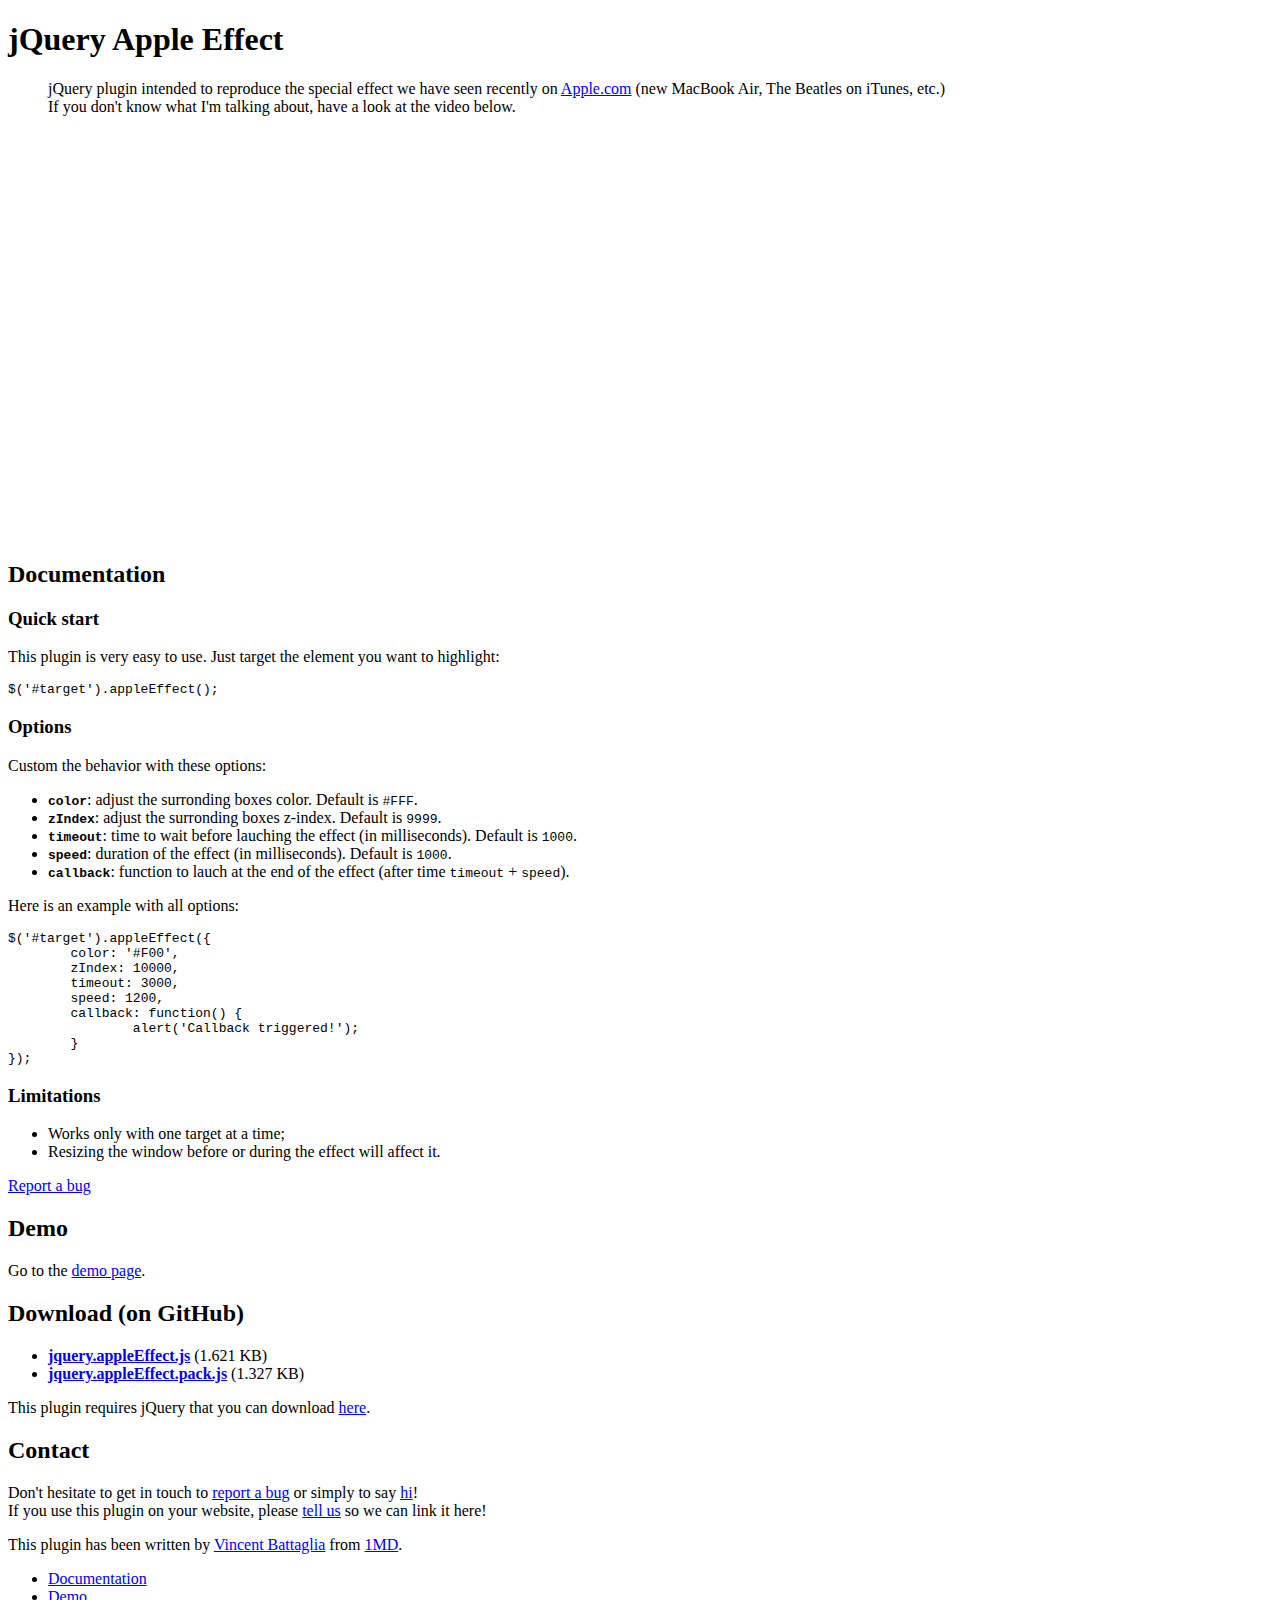
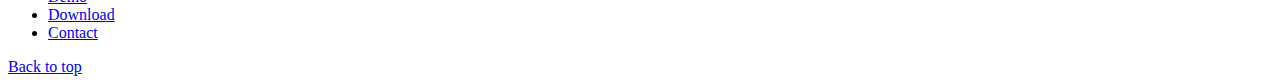
==== site/index.html @ 36664d31 "Link to GitHub" ====
<!DOCTYPE html PUBLIC "-//W3C//DTD XHTML 1.0 Strict//EN"
	"http://www.w3.org/TR/xhtml1/DTD/xhtml1-strict.dtd">

<html xmlns="http://www.w3.org/1999/xhtml" xml:lang="en" lang="en">
<head>
	<meta http-equiv="Content-Type" content="text/html; charset=utf-8"/>
	<title>jQuery Apple Effect</title>
	<link rel="stylesheet" href="main.css" type="text/css" />
	<script type="text/javascript" src="jquery.js"></script>
	<script type="text/javascript" src="jquery.scrollTo.js"></script>
	<script type="text/javascript" src="main.js"></script>
</head>

<body>

<div id="content">

	<h1>jQuery Apple Effect</h1>
	<blockquote>
		<p>jQuery plugin intended to reproduce the special effect we have seen recently on <a href="http://www.apple.com">Apple.com</a> (new MacBook Air, The Beatles on iTunes, etc.)<br />If you don't know what I'm talking about, have a look at the video below.</p>
	</blockquote>
	
	<iframe src="http://player.vimeo.com/video/17434821?title=0&amp;byline=0&amp;portrait=0&amp;color=ffffff" width="540" height="405" frameborder="0"></iframe>

	<div id="documentation">
		
		<h2>Documentation</h2>
		
		<h3>Quick start</h3>
		
		<p>This plugin is very easy to use. Just target the element you want to highlight:</p>
		<pre>$('#target').appleEffect();</pre>
		
		<h3>Options</h3>
		
		<p>Custom the behavior with these options:</p>
		
		<ul>
			<li><code><strong>color</strong></code>: adjust the surronding boxes color. Default is <code>#FFF</code>.</li>
			<li><code><strong>zIndex</strong></code>: adjust the surronding boxes z-index. Default is <code>9999</code>.</li>
			<li><code><strong>timeout</strong></code>: time to wait before lauching the effect (in milliseconds). Default is <code>1000</code>.</li>
			<li><code><strong>speed</strong></code>: duration of the effect (in milliseconds). Default is <code>1000</code>.</li>
			<li><code><strong>callback</strong></code>: function to lauch at the end of the effect (after time <code>timeout</code> + <code>speed</code>).</li>
		</ul>
		
		<p>Here is an example with all options:</p>
		
		<pre>$('#target').appleEffect({
	color: '#F00',
	zIndex: 10000,
	timeout: 3000,
	speed: 1200,
	callback: function() {
		alert('Callback triggered!');
	}
});</pre>
		
		<h3>Limitations</h3>
		
		<ul>
			<li>Works only with one target at a time;</li>
			<li>Resizing the window before or during the effect will affect it.</li>
		</ul>
		
		<p><a href="mailto:vinch@1md.be?subject=I%20found%20a%20bug%20in%20jQuery%20Apple%20Effect">Report a bug</a></p>
		
	</div>

	<div id="demo">
		<h2>Demo</h2>
		<p>Go to the <a href="../demo/index.html" target="_blank">demo page</a>.</p>
	</div>

	<div id="download">
		<h2>Download (on GitHub)</h2>
		
		<ul>
			<li><strong><a href="https://github.com/vinch/jQuery-Apple-Effect/blob/master/jquery.appleEffect.js">jquery.appleEffect.js</a></strong> (1.621 KB)</li>
			<li><strong><a href="https://github.com/vinch/jQuery-Apple-Effect/blob/master/jquery.appleEffect.pack.js">jquery.appleEffect.pack.js</a></strong> (1.327 KB)</li>
		</ul>
		
		<p>This plugin requires jQuery that you can download <a href="http://docs.jquery.com/Downloading_jQuery" target="_blank">here</a>.</p>
	</div>

	<div id="contact">
		<h2>Contact</h2>
		
		<p>Don't hesitate to get in touch to <a href="mailto:vinch@1md.be?subject=I%20found%20a%20bug%20in%20jQuery%20Apple%20Effect">report a bug</a> or simply to say <a href="mailto:vinch@1md.be?subject=Hi">hi</a>!<br />If you use this plugin on your website, please <a href="mailto:vinch@1md.be?subject=I%20use%20jQuery%20Apple%20Effect%20on%20my%20website">tell us</a> so we can link it here!</p><p>This plugin has been written by <a href="http://www.vinch.be" target="_blank">Vincent Battaglia</a> from <a href="http://1md.be" target="_blank">1MD</a>.</p>
	</div>

</div>


<div id="nav">

<ul>
	<li><a href="#documentation">Documentation</a></li>
	<li><a href="#demo">Demo</a></li>
	<li><a href="#download">Download</a></li>
	<li><a href="#contact">Contact</a></li>
</ul>

<!-- AddThis Button BEGIN -->
<div class="addthis_toolbox addthis_default_style " addthis:url="http://sandbox.1md.be/jquery.appleEffect/">
<a class="addthis_counter addthis_pill_style"></a>
</div>
<script type="text/javascript">var addthis_config = {"data_track_clickback":true};</script>
<script type="text/javascript" src="http://s7.addthis.com/js/250/addthis_widget.js#username=vinch"></script>
<!-- AddThis Button END -->

</div>

<a href="#content" id="top">Back to top</a>

</body>
</html>
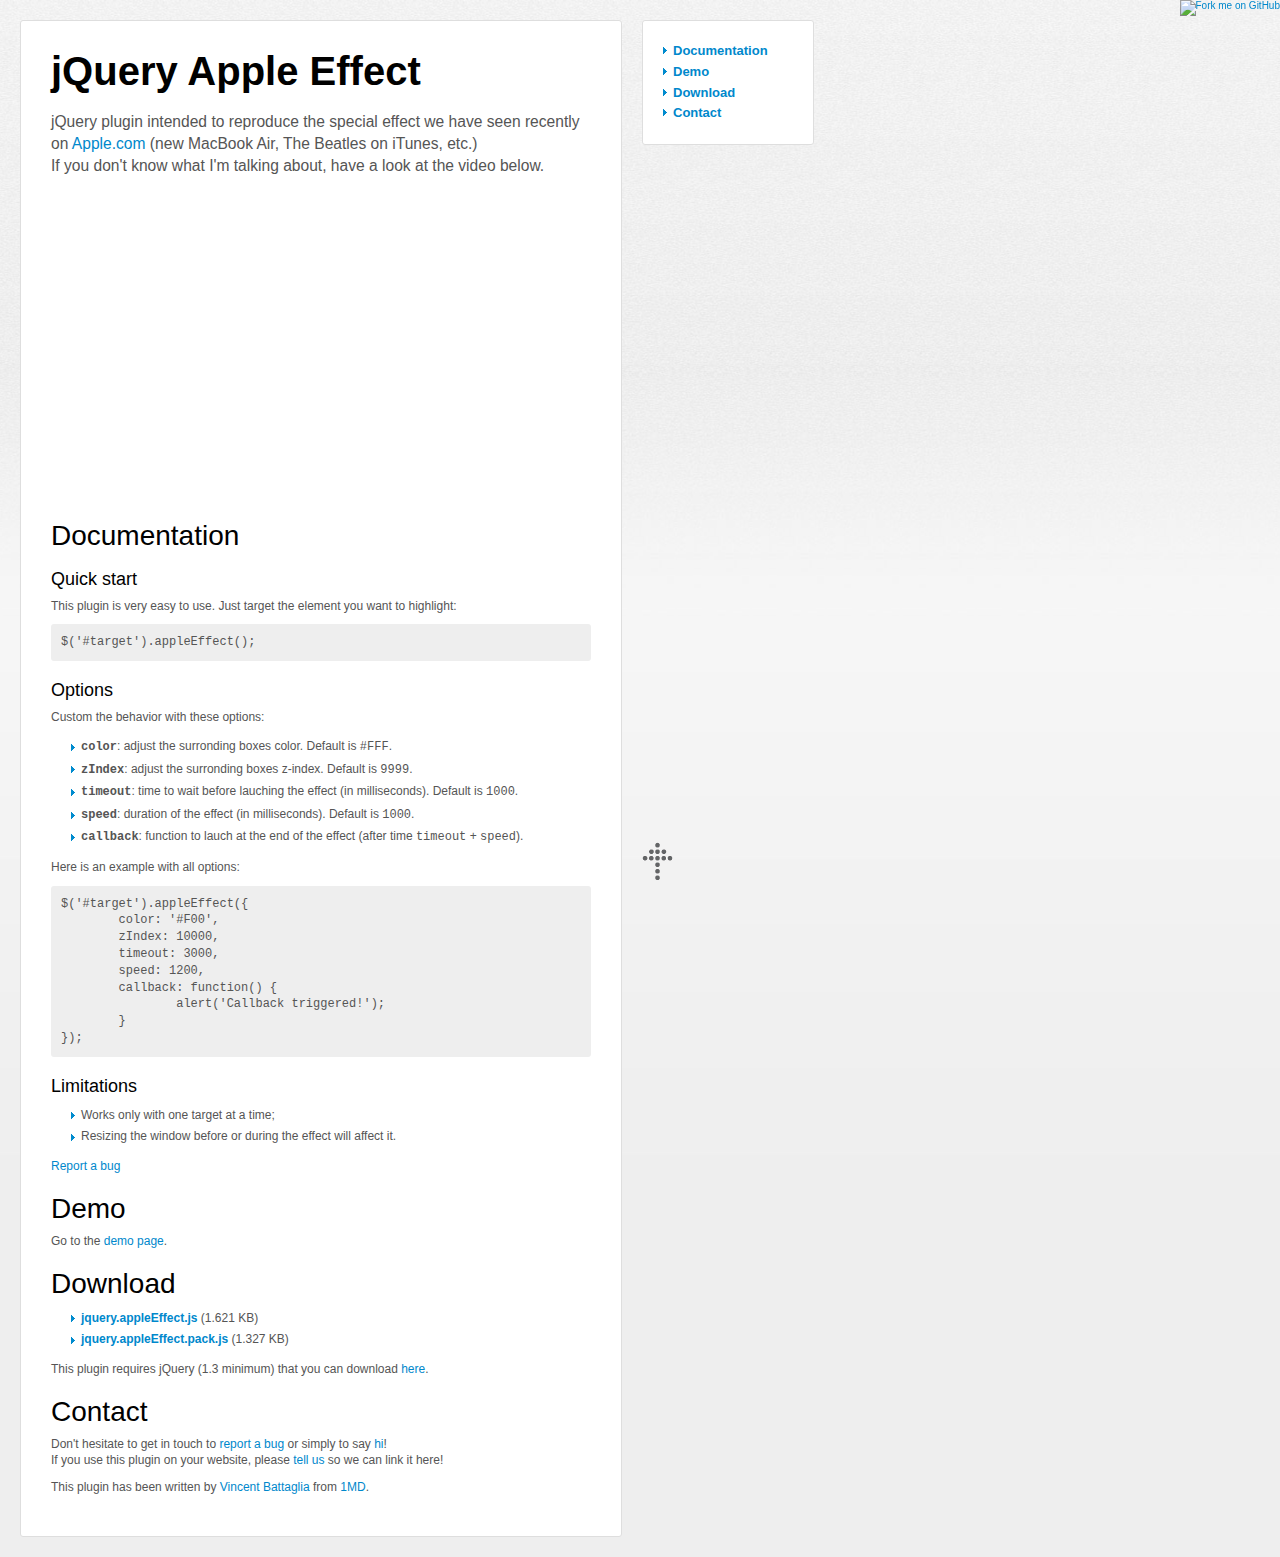
==== commit 04ec8e09: "New repo" ====
--- a/site/index.html
+++ b/site/index.html
@@ -20,7 +20,7 @@
 		<p>jQuery plugin intended to reproduce the special effect we have seen recently on <a href="http://www.apple.com">Apple.com</a> (new MacBook Air, The Beatles on iTunes, etc.)<br />If you don't know what I'm talking about, have a look at the video below.</p>
 	</blockquote>
 	
-	<iframe src="http://player.vimeo.com/video/17434821?title=0&amp;byline=0&amp;portrait=0&amp;color=ffffff" width="540" height="405" frameborder="0"></iframe>
+	<iframe src="http://player.vimeo.com/video/38115792?title=0&amp;byline=0&amp;portrait=0&amp;color=ffffff" width="540" height="303" frameborder="0"></iframe>
 
 	<div id="documentation">
 		
@@ -72,14 +72,14 @@
 	</div>
 
 	<div id="download">
-		<h2>Download (on GitHub)</h2>
+		<h2>Download</h2>
 		
 		<ul>
 			<li><strong><a href="https://github.com/vinch/jQuery-Apple-Effect/blob/master/jquery.appleEffect.js">jquery.appleEffect.js</a></strong> (1.621 KB)</li>
 			<li><strong><a href="https://github.com/vinch/jQuery-Apple-Effect/blob/master/jquery.appleEffect.pack.js">jquery.appleEffect.pack.js</a></strong> (1.327 KB)</li>
 		</ul>
 		
-		<p>This plugin requires jQuery that you can download <a href="http://docs.jquery.com/Downloading_jQuery" target="_blank">here</a>.</p>
+		<p>This plugin requires jQuery (1.3 minimum) that you can download <a href="http://docs.jquery.com/Downloading_jQuery" target="_blank">here</a>.</p>
 	</div>
 
 	<div id="contact">
@@ -112,5 +112,7 @@
 
 <a href="#content" id="top">Back to top</a>
 
+<a href="https://github.com/vinch/jQuery-Apple-Effect"><img style="position: fixed; top: 0; right: 0; border: 0;" src="https://d3nwyuy0nl342s.cloudfront.net/img/7afbc8b248c68eb468279e8c17986ad46549fb71/687474703a2f2f73332e616d617a6f6e6177732e636f6d2f6769746875622f726962626f6e732f666f726b6d655f72696768745f6461726b626c75655f3132313632312e706e67" alt="Fork me on GitHub"></a>
+
 </body>
 </html>
--- a/site/main.css
+++ b/site/main.css
@@ -0,0 +1,120 @@
+* {
+	margin: 0;
+	padding: 0;
+}
+
+body {
+	font-size: 62.5%;
+	font-family: "Lucida Grande", "Helvetica", "Arial", sans-serif;
+	background: #EEE url(bg.jpg) top repeat-x;
+	background-attachment:fixed;
+	padding: 20px;
+	color: #555;
+}
+
+a {
+	text-decoration: none;
+	color: #0088CC;
+}
+a:hover {
+	text-decoration: underline;
+}
+
+h1, h2, h3 {
+	font-family: "Myriad Pro", "Helvetica", "Arial", sans-serif;
+	line-height: 1em;
+	color: #000;
+}
+h1 {
+	font-size: 4em;
+	margin-bottom: 20px;
+}
+h2 {
+	font-size: 2.8em;
+	margin: 20px 0 10px;
+	font-weight: normal;
+}
+h3 {
+	font-size: 1.8em;
+	margin: 20px 0 10px;
+	font-weight: normal;
+}
+
+
+#content, #nav ul {
+	border: 1px solid #DEDEDE;
+	border-radius: 3px;
+	-moz-border-radius: 3px;
+	-webkit-border-radius: 3px;
+	background: #FFF;
+}
+#content {
+	width: 540px;
+	padding: 30px;
+}
+#nav {
+	position: fixed;
+	left: 642px;
+	top: 20px;
+}
+#nav ul {
+	padding: 20px;
+	margin-bottom: 10px;
+	width: 130px;
+	list-style: none;
+}
+#nav ul li a {
+	font-size: 1.3em;
+	line-height: 1.6em;
+	padding-left: 10px;
+	background: url(arrow.gif) left no-repeat;
+	font-weight: bold;
+}
+
+#content blockquote {
+	font-size: 1.3em;
+	line-height: 1.4em;
+	margin-bottom: 20px;
+}
+
+#content p {
+	margin-bottom: 10px;
+	font-size: 1.2em;
+	line-height: 1.4em;
+}
+#content pre {
+	font-size: 1.2em;
+	line-height: 1.4em;
+	margin-bottom: 10px;
+	font-family: "Monaco", "Courier New", monospace;
+	padding: 10px;
+	background: #EEE;
+	border-radius: 3px;
+	-moz-border-radius: 3px;
+	-webkit-border-radius: 3px;
+}
+#content ul {
+	margin-bottom: 10px;
+	list-style: none;
+	margin-left: 20px;
+}
+#content ul li {
+	font-size: 1.2em;
+	line-height: 1.8em;
+	padding-left: 10px;
+	background: url(arrow.gif) left no-repeat;
+}
+#content code {
+	font-family: "Monaco", "Courier New", monospace;
+}
+
+#top {
+	position: fixed;
+	left: 642px;
+	bottom: 20px;
+	width: 31px;
+	height: 38px;
+	text-indent: -9999px;
+	background: url(top.png);
+	outline: none;
+}